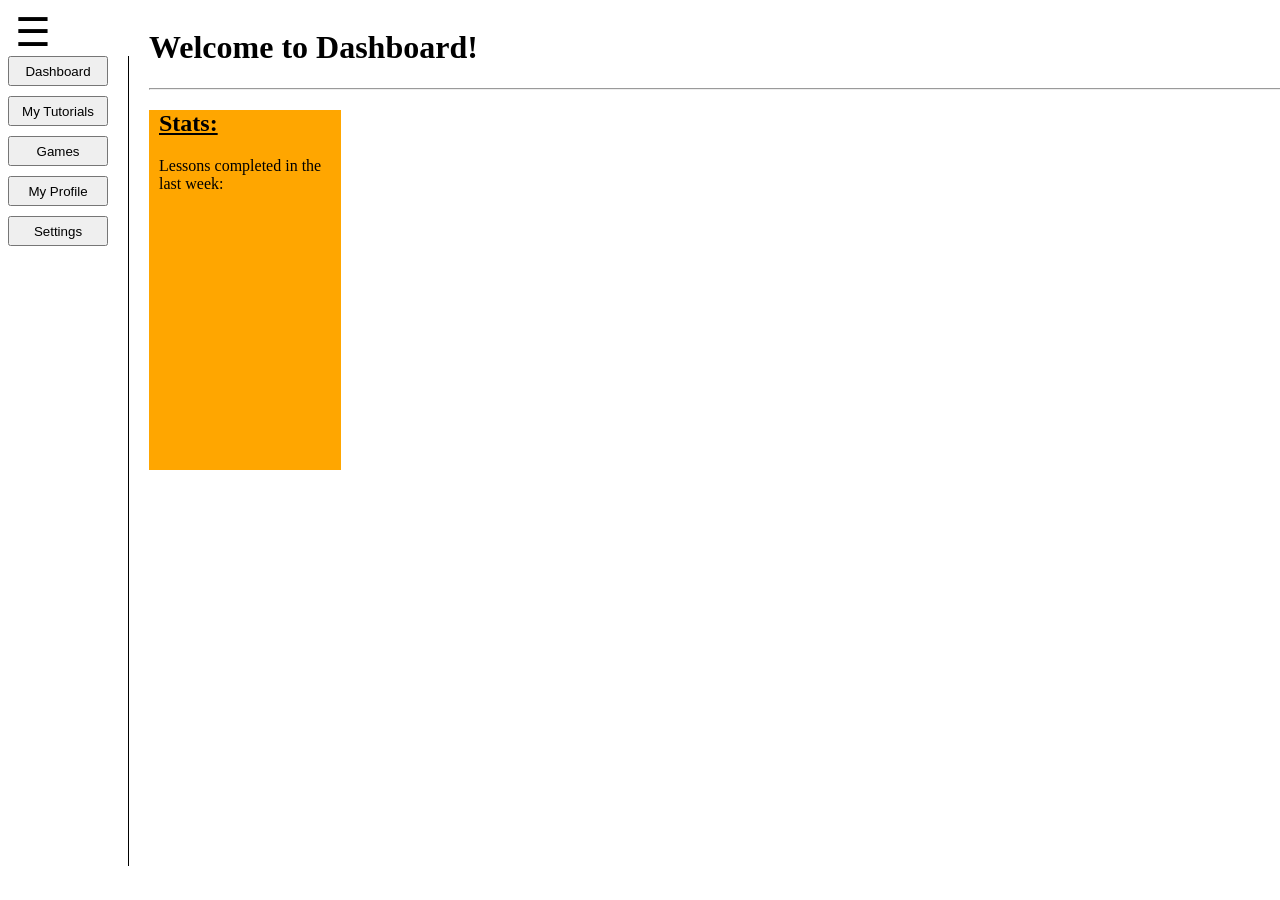
==== index.html @ 1adb51c9 "basic pages v2" ====
<!DOCTYPE html>
<html>
  <head>
    <title>Dashboard</title>
    <link rel="stylesheet" href="style.css">
    <link rel="icon" href="img/code.png">
  </head>
  <body>
    <!--left-->
    <div id="page">
      <div id="left">
        <button id=collapseBtn>☰</button>
        <div id="sidebar">
          <button id="dashboardBtn" class="sidebarBtn">Dashboard</button>
          <button id="myTutorialsBtn" class="sidebarBtn">My Tutorials</button>
          <button id="gamesBtn" class="sidebarBtn">Games</button>
          <button id="myProfileBtn" class="sidebarBtn">My Profile</button>
          <button id="settingsBtn" class="sidebarBtn">Settings</button>
        </div>  
      </div>
      <!--right-->
      <div id="right">
        <h1>Welcome to Dashboard!</h1>
        <hr>
        <div id="stats">
          <u><h2>Stats:</h2></u>
          <p>Lessons completed in the last week: </p>
        </div>
      </div>
    </div>
    <script src="script.js" defer></script>
  </body>
</html>
---- style.css ----
#sidebar {
  display: flex;
  flex-direction: column;
  width: 120px;
  height: 90vh;
  gap: 10px;
  border-right: 1px solid black;
}
.sidebarBtn {
  height: 30px;
  cursor: pointer; 
  width: 100px;
}
#collapseBtn {
  width: 50px;
  background-color: transparent;
  border: none;
  outline: none;
  font-size: 40px;
  cursor: pointer;
}
#page {
  display: flex;
  gap: 20px;
}
#sidebar.hidden {
  display: none;
}
#right {
  hr {
    width: 90vw;
  }
  #theme {
    width: 100px;
    height: 35px;
  }
}
#stats {
  background-color: rgb(255, 166, 0);
  height: 40vh;
  width: 15vw;
  h2 {
    margin-left: 10px;
  }
  p {
    margin-left: 10px;
  }
}
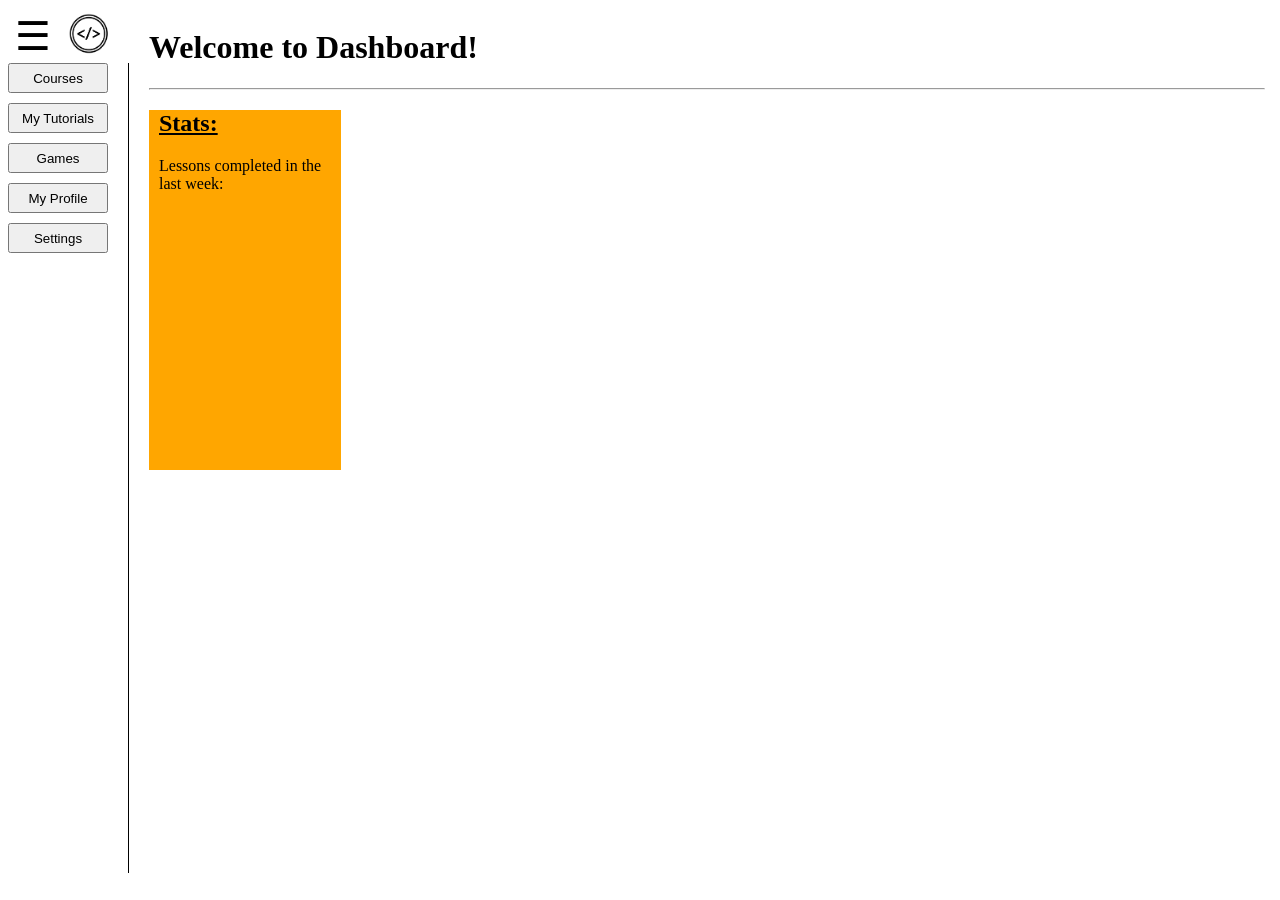
==== commit 1f678114: "updated files" ====
--- a/index.html
+++ b/index.html
@@ -9,9 +9,14 @@
     <!--left-->
     <div id="page">
       <div id="left">
-        <button id=collapseBtn>☰</button>
+        <div id="leftTop">
+          <button class=collapseBtn>☰</button>
+          <button class="homeLinkBtn">
+            <img src="img/code (1).png" alt="Homelink" width="50" height="50">
+          </button>
+        </div>
         <div id="sidebar">
-          <button id="dashboardBtn" class="sidebarBtn">Dashboard</button>
+          <button id=coursesBtn class="sidebarBtn">Courses</button>
           <button id="myTutorialsBtn" class="sidebarBtn">My Tutorials</button>
           <button id="gamesBtn" class="sidebarBtn">Games</button>
           <button id="myProfileBtn" class="sidebarBtn">My Profile</button>
@@ -21,7 +26,7 @@
       <!--right-->
       <div id="right">
         <h1>Welcome to Dashboard!</h1>
-        <hr>
+        <hr id="hr1">
         <div id="stats">
           <u><h2>Stats:</h2></u>
           <p>Lessons completed in the last week: </p>
--- a/style.css
+++ b/style.css
@@ -11,7 +11,7 @@
   cursor: pointer; 
   width: 100px;
 }
-#collapseBtn {
+.collapseBtn {
   width: 50px;
   background-color: transparent;
   border: none;
@@ -28,7 +28,7 @@
 }
 #right {
   hr {
-    width: 90vw;
+    width: 87vw;
   }
   #theme {
     width: 100px;
@@ -45,4 +45,18 @@
   p {
     margin-left: 10px;
   }
+}
+#leftTop {
+  display: flex;
+}
+.homeLinkBtn {
+  background-color: transparent;
+  border: none;
+  outline: none;
+  cursor: pointer;
+}
+#html {
+  height: 50px;
+  width: 100px;
+  background-color: orangered;
 }
